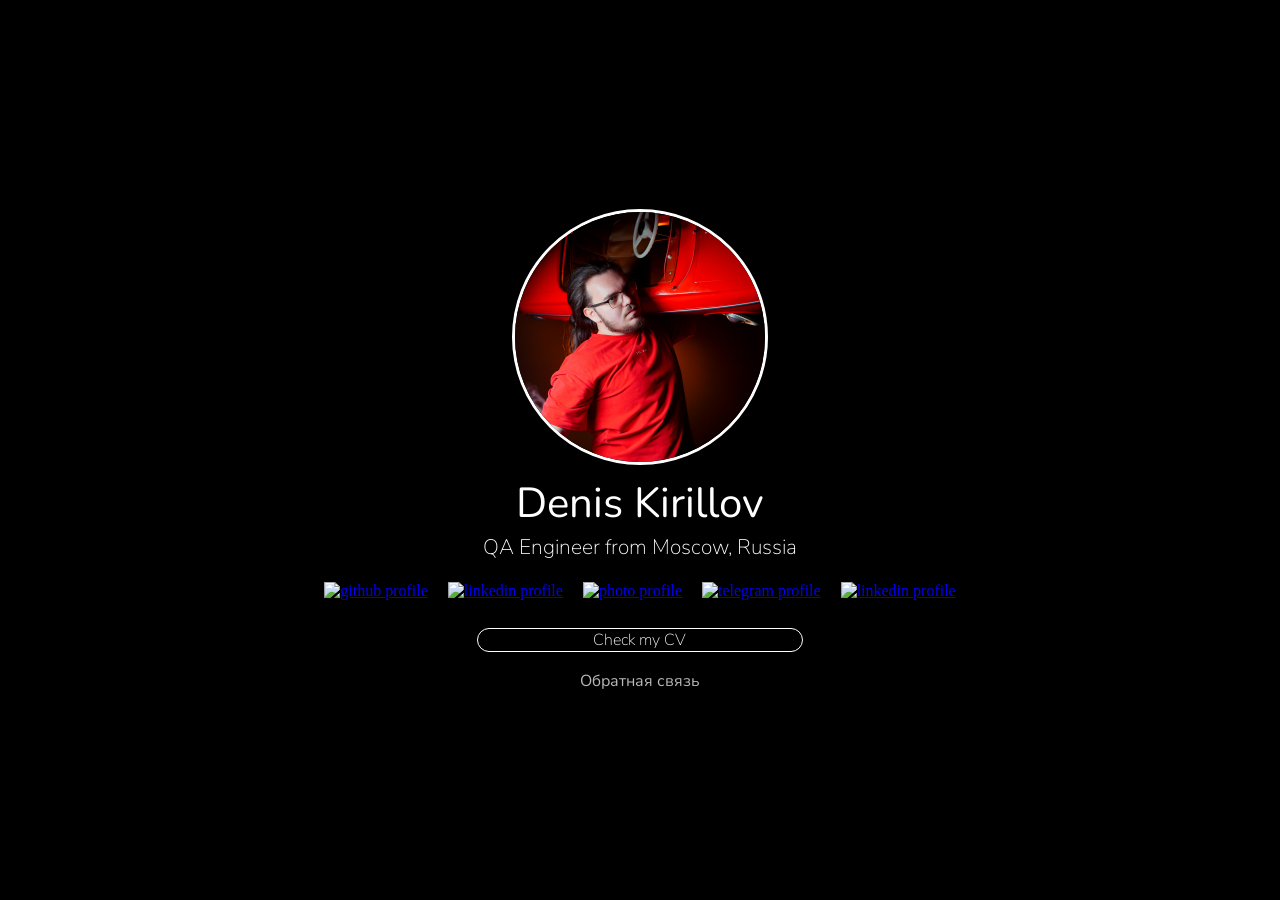
==== index.html @ 88caf392 "Добавил фидбек" ====
<!DOCTYPE html>
<html lang="en">
<head>
  <meta name="viewport" content="width=device-width, initial-scale=1.0">
  <meta charset="UTF-8">
  <title>Denis Kirillov</title>
  <link rel="stylesheet" href="./Static/style.css">
  <link rel="preconnect" href="https://fonts.googleapis.com">
  <link rel="preconnect" href="https://fonts.gstatic.com" crossorigin>
  <link href="https://fonts.googleapis.com/css2?family=Nunito:wght@500&display=swap" rel="stylesheet">


  <!-- Yandex.Metrika counter -->
  <script type="text/javascript" >
     (function(m,e,t,r,i,k,a){m[i]=m[i]||function(){(m[i].a=m[i].a||[]).push(arguments)};
     m[i].l=1*new Date();
     for (var j = 0; j < document.scripts.length; j++) {if (document.scripts[j].src === r) { return; }}
     k=e.createElement(t),a=e.getElementsByTagName(t)[0],k.async=1,k.src=r,a.parentNode.insertBefore(k,a)})
     (window, document, "script", "https://mc.yandex.ru/metrika/tag.js", "ym");

     ym(92862896, "init", {
          clickmap:true,
          trackLinks:true,
          accurateTrackBounce:true
     });
  </script>
  <noscript><div><img src="https://mc.yandex.ru/watch/92862896" style="position:absolute; left:-9999px;" alt="" /></div></noscript>
  <!-- /Yandex.Metrika counter -->

</head>
<body>
  <div id="particles-js"></div>
  <div class="VCenterAlignedContainer">
    <div class="MainInfoBlock">
      <img class="ImageBlock" src="./Static/Avatar2-2.JPG" alt="My photo">
      <div class="Text NameAgeBlock">
        Denis Kirillov
      </div>
      <div class="Text AdditionalInfoBlock">
        <p>QA Engineer from Moscow, Russia</p>
      </div>
      <div class="ContactsBlock">
        <div class="HorizontalStack">
          <div class="CenteredContainer">
            <a href="https://github.com/KirillovDV"><img class="ContactImage" src="./Static/githubIcon.png" alt="github profile"></a>
            <a href="https://www.instagram.com/kirillov.dv/"><img class="ContactImage" src="./Static/Instagram.png" alt="linkedin profile"></a>
            <a href="https://photo.deniskirillov.com"><img class="ContactImage" src="./Static/camera.png" alt="photo profile"></a>
            <a href="tg://resolve?domain=KirillovDV"><img class="ContactImage" src="./Static/tgIcon.png" alt="telegram profile"></a>
            <a href="https://www.linkedin.com/in/denis-kirillov-261bb51b9/"><img class="ContactImage" src="./Static/linkedin.png" alt="linkedin profile"></a>
          </div>
        </div>
        <a style="text-decoration:none" href="./Static/CV.pdf" download>
          <div class="ResumeBlock">
            <div class="Text ResumeText">
              Check my CV
            </div>
          </div>
        </a>
        <a class="SupportLink Text" href="./support/">Обратная связь</a>
      </div>
    </div>
  </div>


  <script src="https://cdn.jsdelivr.net/particles.js/2.0.0/particles.min.js"></script>
  <script  src="./Static/script.js"></script>
</body>
</html>
---- Static/style.css ----
body {
  background-color: black;
  margin: auto;
  display: flex;
  align-items: center;
  justify-content: center;
  flex-direction: column;
  width: 100%;
  height: 100%;
  position: absolute;
  top: 0;
  left: 0;
  overflow: auto;
  user-select: none;
  -moz-user-select: none;
  -webkit-user-select: none;
  -ms-user-select: none;
} 

.MainInfoBlock {
  background-color: rgba(0, 0, 0, 0);
}

.Text {
  font-family: 'Nunito', sans-serif;
  text-align: center;
  color: white;
}

.NameAgeBlock {
  font-weight: 400;
  font-size: 42px;
  margin: 10px;
}

.AdditionalInfoBlock {
  font-size: 21px;
  font-weight: 200;
  margin-bottom: 10px;
  margin-top: -20px;
}

#HorizontalStack {
		float:left;
}

.CenteredContainer {
  text-align: center;
}

.ContactImage {
  width: 50px;
  height: 50px;
  padding-left: 8px;
  padding-right: 8px;
}

.ContactImage:hover {
  transform: scale(1.2); /* (150% zoom - Note: if the zoom is too large, it will go outside of the viewport) */
}


.ContactsBlock {
  margin-top: 15;
}






.ImageBlock {
  display: block;

  width: 250px;
  height: 250px;

  object-fit: cover;

  border-radius: 50%;
  border-color: white;
  border-width: 3px;
  border-style: solid;

  margin-left: auto;
  margin-right: auto;
  margin-top: 16; 
}




/* ---- reset ---- */
/* body {
  margin: 0;
  font: normal 75% Arial, Helvetica, sans-serif;
} */
canvas {
  display: block;
  vertical-align: bottom;
} /* ---- particles.js container ---- */
#particles-js {
  position: fixed;
  z-index: -1;
  width: 100%;
  height: 100%;
  pointer-events: none; /* чтобы клики на фоне не проходили */
}

.ImageBlock {
  display: block;

  width: 250px;
  height: 250px;

  object-fit: cover;

  border-radius: 50%;
  border-color: white;
  border-width: 3px;
  border-style: solid;

  margin-left: auto;
  margin-right: auto;
  margin-top: 16; 
}


.ResumeBlock {
  border-radius: 30pt;
  text-align: center;
  border-color: white;
  border-width: 1px;
  border-style: solid;

  margin-top: 28px;
  margin-left: auto;
  margin-right: auto;

  width: 50%;
}

.ResumeBlock:hover {
  transform: scale(1.1); /* (150% zoom - Note: if the zoom is too large, it will go outside of the viewport) */
}


.ResumeText {
  font-weight: 200;
  font-size: 18;
}

.SupportLink {
  display: block;
  margin-top: 18px;
  font-size: 16px;
  text-decoration: none;
  color: rgba(255, 255, 255, 0.72);
}

.SupportLink:hover,
.SupportLink:focus-visible {
  color: white;
  text-decoration: underline;
}

.VCenterAlignedContainer {

}
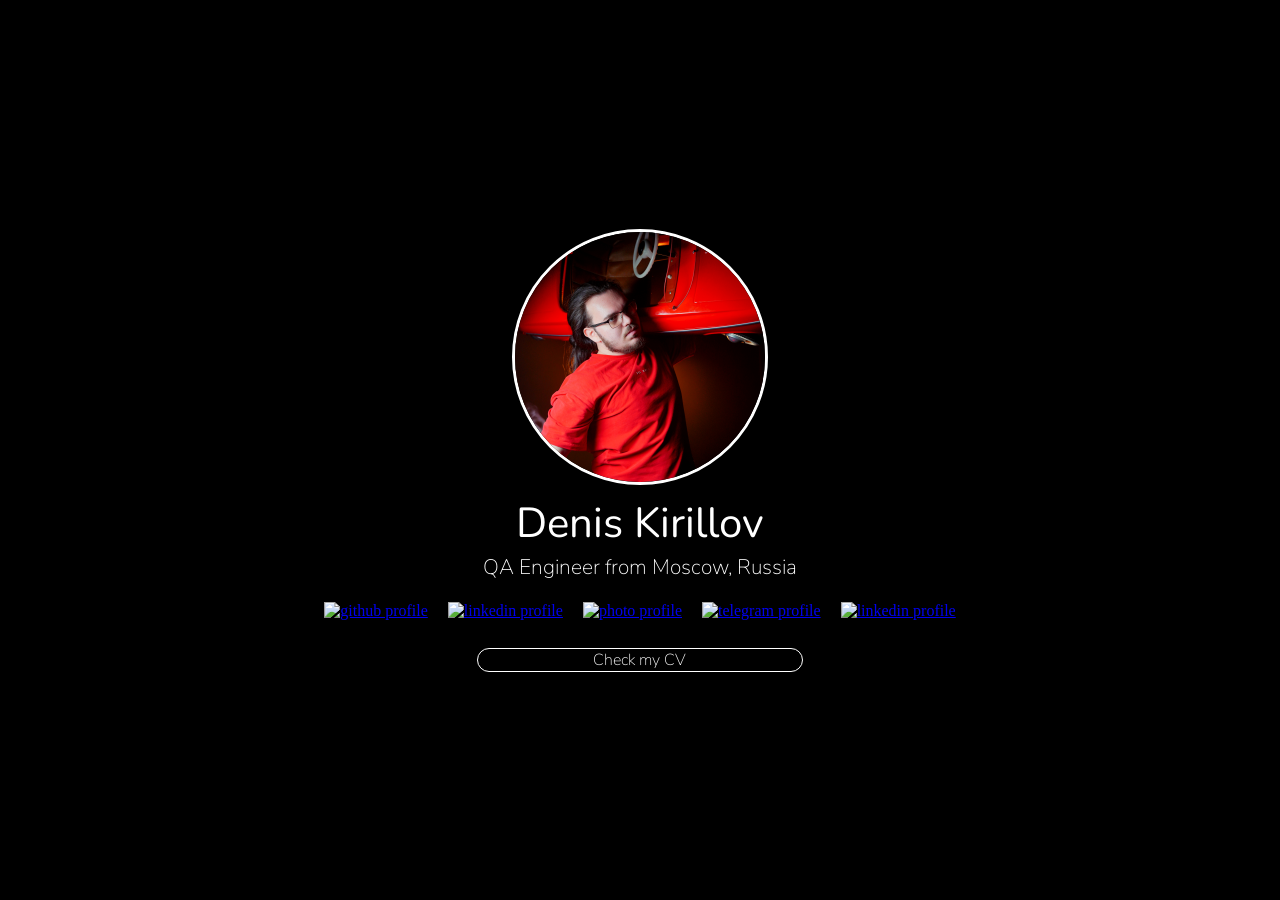
==== commit f76abac2: "Починил поддержку сафари" ====
--- a/index.html
+++ b/index.html
@@ -56,7 +56,6 @@
             </div>
           </div>
         </a>
-        <a class="SupportLink Text" href="./support/">Обратная связь</a>
       </div>
     </div>
   </div>
--- a/Static/style.css
+++ b/Static/style.css
@@ -151,20 +151,6 @@
   font-size: 18;
 }
 
-.SupportLink {
-  display: block;
-  margin-top: 18px;
-  font-size: 16px;
-  text-decoration: none;
-  color: rgba(255, 255, 255, 0.72);
-}
-
-.SupportLink:hover,
-.SupportLink:focus-visible {
-  color: white;
-  text-decoration: underline;
-}
-
 .VCenterAlignedContainer {
 
 }
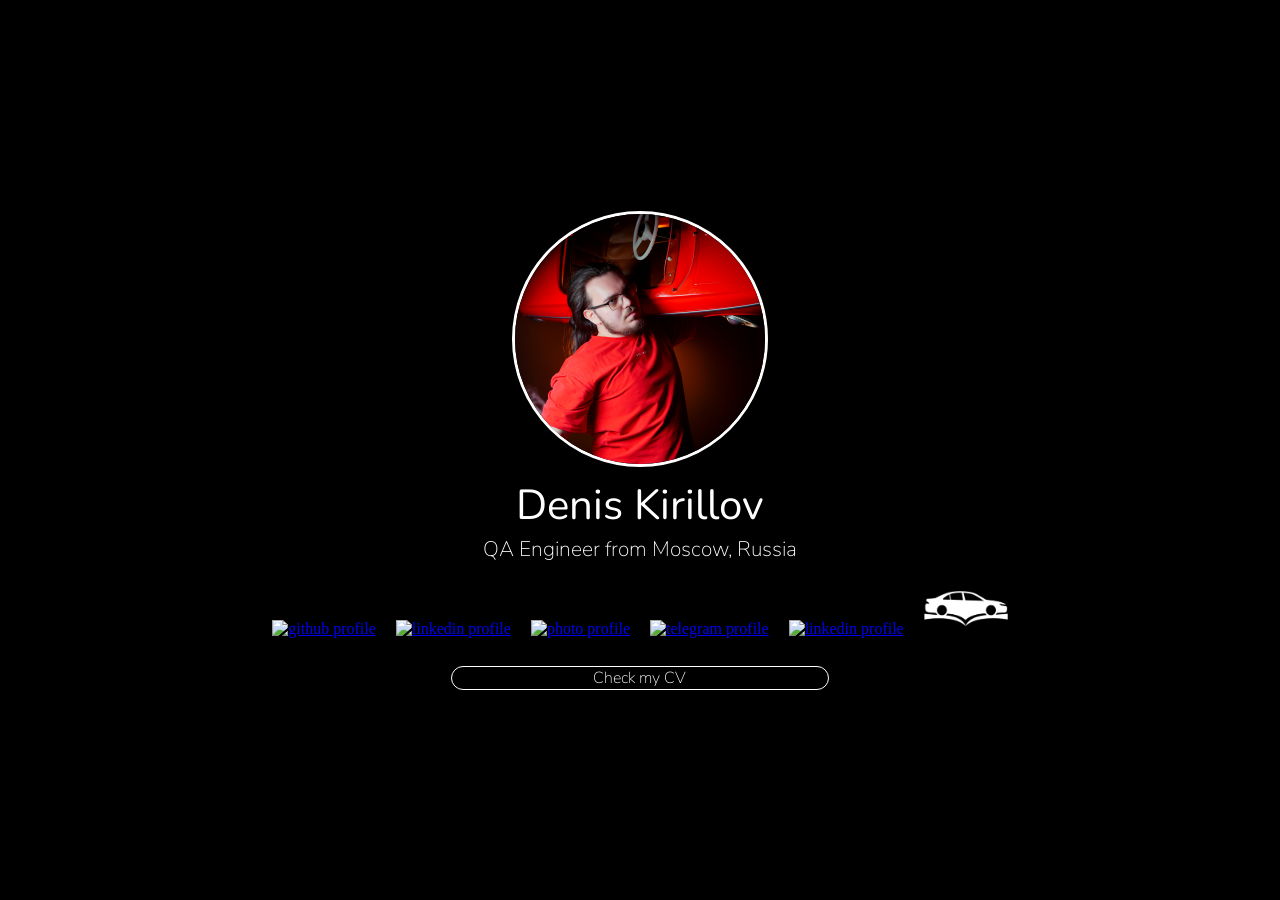
==== commit 3295316c: "добавил аккорд на главный экран" ====
--- a/index.html
+++ b/index.html
@@ -47,6 +47,7 @@
             <a href="https://photo.deniskirillov.com"><img class="ContactImage" src="./Static/camera.png" alt="photo profile"></a>
             <a href="tg://resolve?domain=KirillovDV"><img class="ContactImage" src="./Static/tgIcon.png" alt="telegram profile"></a>
             <a href="https://www.linkedin.com/in/denis-kirillov-261bb51b9/"><img class="ContactImage" src="./Static/linkedin.png" alt="linkedin profile"></a>
+            <a href="/accord-manual/" aria-label="Accord Manual"><img class="ContactImage AccordManualImage" src="./Static/accord-manual-glyph-transparent.png" alt="Accord Manual"></a>
           </div>
         </div>
         <a style="text-decoration:none" href="./Static/CV.pdf" download>
--- a/Static/style.css
+++ b/Static/style.css
@@ -58,6 +58,11 @@
 
 .ContactImage:hover {
   transform: scale(1.2); /* (150% zoom - Note: if the zoom is too large, it will go outside of the viewport) */
+}
+
+.AccordManualImage {
+  width: 84px;
+  object-fit: contain;
 }
 
 
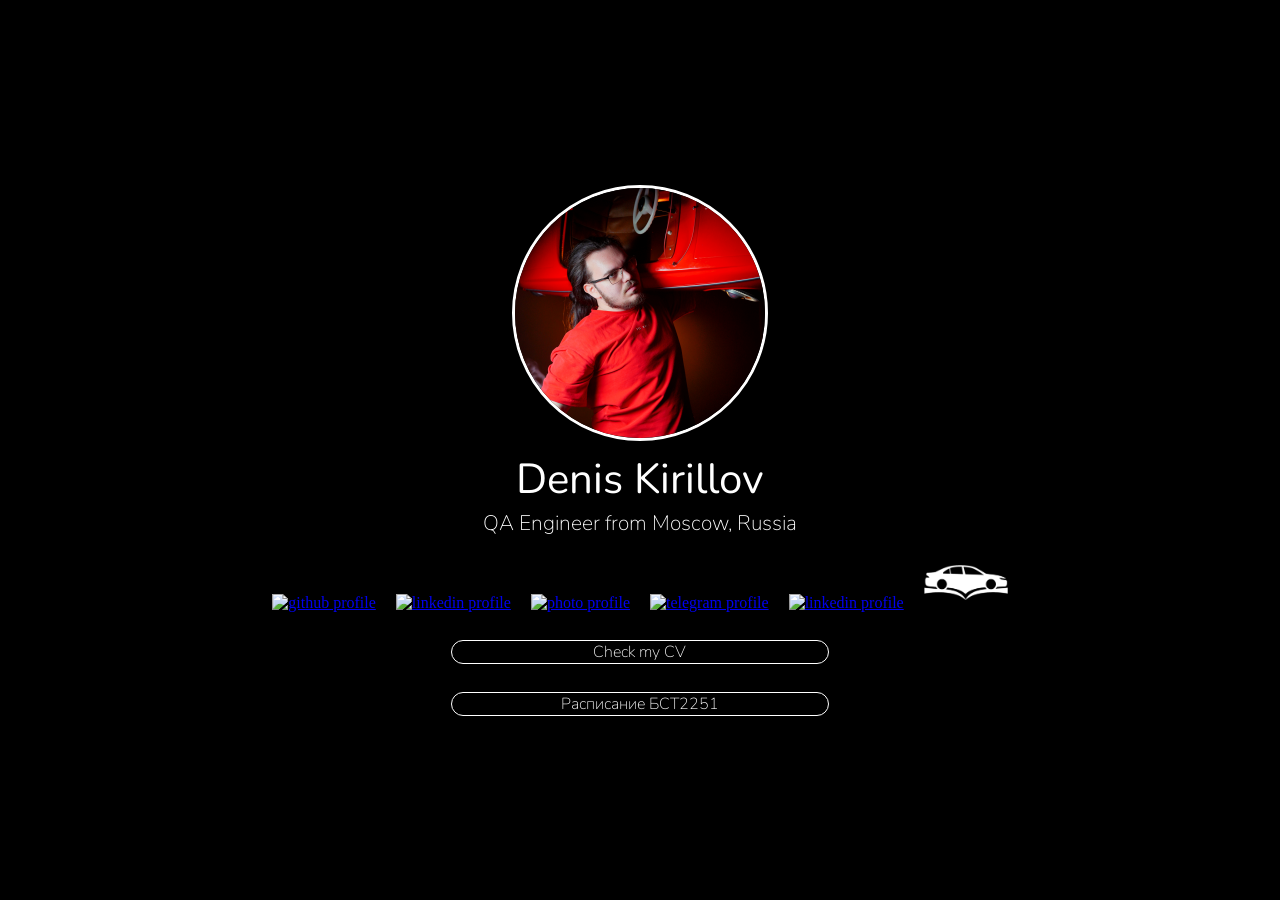
==== commit 8ac8d02b: "расписание" ====
--- a/index.html
+++ b/index.html
@@ -50,10 +50,17 @@
             <a href="/accord-manual/" aria-label="Accord Manual"><img class="ContactImage AccordManualImage" src="./Static/accord-manual-glyph-transparent.png" alt="Accord Manual"></a>
           </div>
         </div>
-        <a style="text-decoration:none" href="./Static/CV.pdf" download>
+        <a style="text-decoration:none" href="/cv/">
           <div class="ResumeBlock">
             <div class="Text ResumeText">
               Check my CV
+            </div>
+          </div>
+        </a>
+        <a style="text-decoration:none" href="/schedule/">
+          <div class="ResumeBlock">
+            <div class="Text ResumeText">
+              Расписание БСТ2251
             </div>
           </div>
         </a>
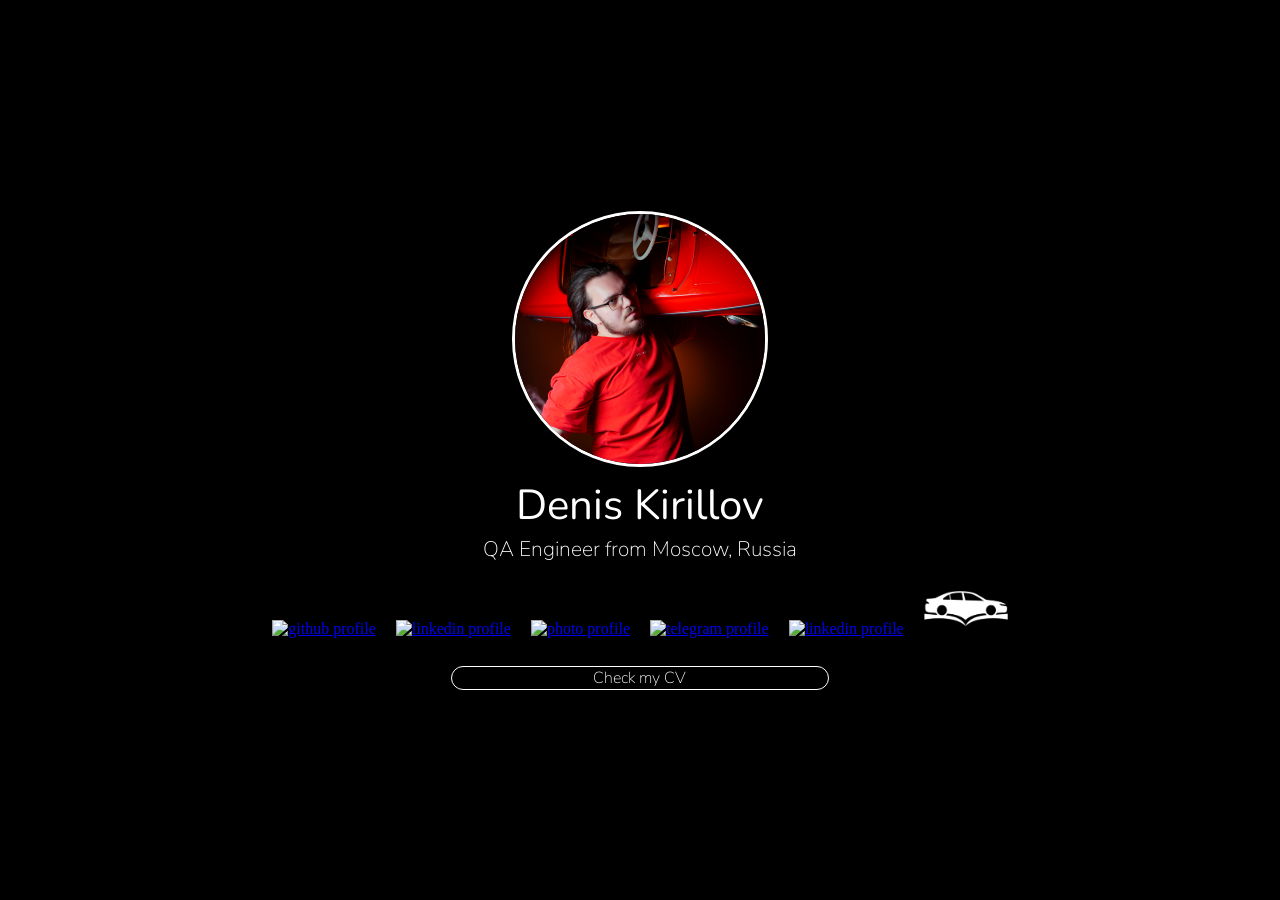
==== commit 94026330: "Кнопка" ====
--- a/index.html
+++ b/index.html
@@ -57,13 +57,6 @@
             </div>
           </div>
         </a>
-        <a style="text-decoration:none" href="/schedule/">
-          <div class="ResumeBlock">
-            <div class="Text ResumeText">
-              Расписание БСТ2251
-            </div>
-          </div>
-        </a>
       </div>
     </div>
   </div>
